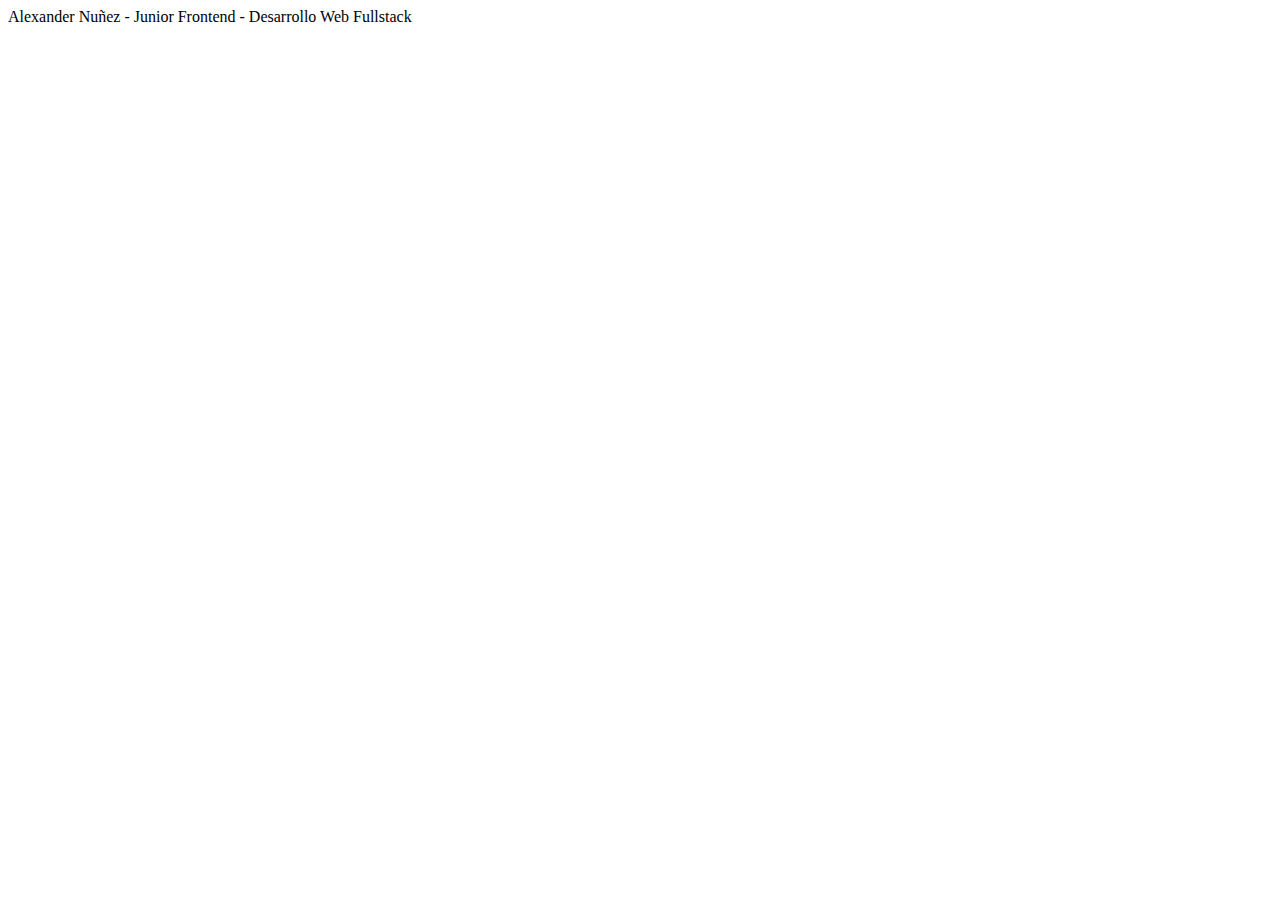
==== index.html @ 8876b838 "Mejorando la descripción" ====
<!DOCTYPE html>
<html lang="en">
<head>
    <meta charset="UTF-8">
    <meta http-equiv="X-UA-Compatible" content="IE=edge">
    <meta name="viewport" content="width=device-width, initial-scale=1.0">
    <title>Document</title>
</head>
<body>
    Alexander Nuñez - Junior Frontend - Desarrollo Web Fullstack
</body>
</html>
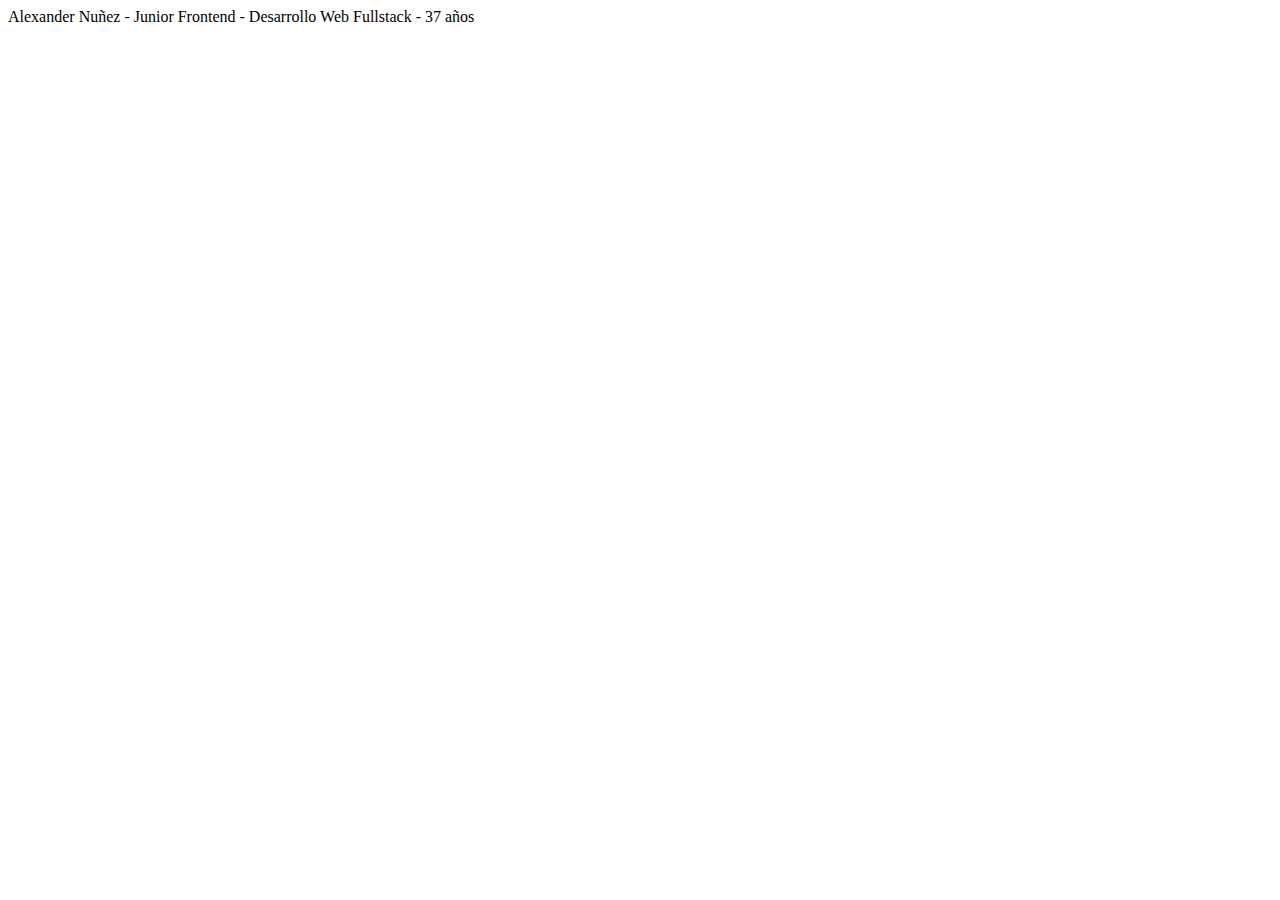
==== commit ab07211b: "Mejorando index.html" ====
--- a/index.html
+++ b/index.html
@@ -7,6 +7,7 @@
     <title>Document</title>
 </head>
 <body>
-    Alexander Nuñez - Junior Frontend - Desarrollo Web Fullstack
+    Alexander Nuñez - Junior Frontend - Desarrollo Web Fullstack - 37 años
+    
 </body>
 </html>